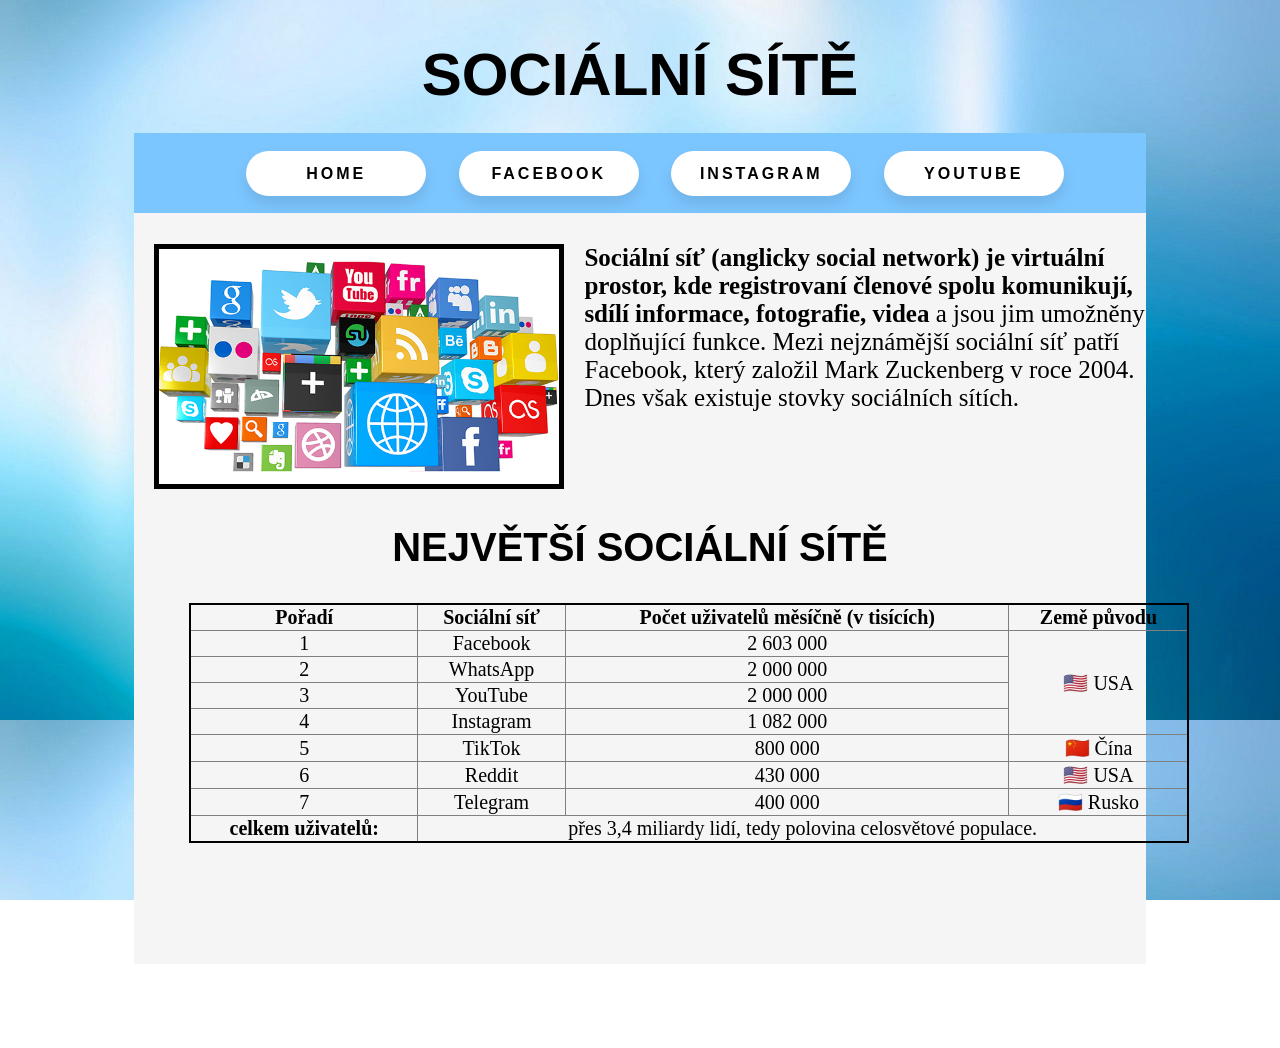
==== Web/WEB/index.html @ 1f171890 "Add files via upload" ====
<!DOCTYPE html>
<html lang = "cs">
    <head>
        <title>Sociální sítě</title>
        <meta charset = "UTF-8">
        <meta name="author" content="Mark Seliverstov">
        <link rel="stylesheet" type="text/css" href="style.css">
    </head>

    <body>
        <div class = "wrapper"> 

            <div class = "header">
                <div class = "inner-heading">
                    <h1>SOCIÁLNÍ SÍTĚ</h1>
                </div>
            </div>
            
            <div class = "row">
                <div class = "sidebar1"></div>
                <div class = "content">
                    <div class = "inner-content">
                        <div class = "content-header"> 
                            <h2 class = "content-h ">
                                <a href=index.html> home </a>
                                <a href=druhy.html> Facebook</a>
                                <a href=treti.html> Instagram </a>
                                <a href=ctvrta.html> YouTube </a>
                            </h2>
                        </div>

                        <div class = "content-content"> 
                            <article>
                                <p>
                                    <img class = "image-l" border = "5" src="page1.png" alt="sit">
                                    <strong>Sociální síť (anglicky social network) je virtuální prostor, kde registrovaní členové spolu komunikují, sdílí informace, fotografie, videa </strong>a jsou jim umožněny doplňující funkce. Mezi nejznámější sociální síť patří Facebook, který založil Mark Zuckenberg v roce 2004. Dnes však existuje stovky sociálních sítích.
                                </p>
                                <h2 class = "zag">NEJVĚTŠÍ SOCIÁLNÍ SÍTĚ</h2>
    
                                <table>
                                    <thead>
                                        <tr><th>Pořadí</th><th>Sociální síť</th><th>Počet uživatelů měsíčně (v tisících)</th><th>Země původu</th></tr>
                                    </thead>
                                    <tfoot>
                                        <tr><td><strong>celkem uživatelů:</strong></td><td colspan = "3">přes 3,4 miliardy lidí, tedy polovina celosvětové populace.</td></tr>
                                    </tfoot>
                                    <tbody>
                                        <tr><td>1</td><td>Facebook</td><td>2 603 000</td><td rowspan="4">🇺🇲 USA</td></tr>
                                        <tr><td>2</td><td>WhatsApp</td><td>2 000 000</td>
                                        <tr><td>3</td><td>YouTube</td><td>2 000 000</td>
                                        <tr><td>4</td><td>Instagram</td><td>1 082 000</td>
                                        <tr><td>5</td><td>TikTok</td><td>800 000</td><td> 🇨🇳 Čína</td></tr>
                                        <tr><td>6</td><td>Reddit</td><td>430 000</td><td>🇺🇲 USA</td></tr>
                                        <tr><td>7</td><td>Telegram</td><td>400 000</td><td>🇷🇺 Rusko</td></tr>
                                    </tbody>
                                </table>
                            </article>
                        </div>
                    </div> 
                </div>
                <div class = "sidebar2"></div>
            </div>

        </div>
    </body>
</html>
---- Web/WEB/style.css ----
body {
    background: #ffffff url(fon2.jpg);
    background-attachment: fixed, fixed;
    background-size: 100%;
    min-height: 1000px
}

.header {
    margin-bottom: 1px;
    margin-top: 10px;
    height: 50px;
}
.inner-heading {
    font-size: 30px;
    text-align: center;
    font-family: 'Montserrat', sans-serif;
    color: rgb(0, 0, 0)
}

.sidebar1{
    width: 10%;
    float: left;
    min-height: 500px;
}

.sidebar2{
    width: 10%;
    float:right;
    min-height: 500px;
}

.content {
    width: 80%;
    min-height: 100px;
    float: left;
    border:rgb(0, 0, 0)
}
.content-header{
    height: 80px;
    background:rgb(124, 198, 255);
}

.content-h{
    font-size: 50px;
    margin-left: 30px;
    color: black;
    text-align: center
}

.content-content{
    padding-top: 1px;
    background: whitesmoke;
    min-height: 750px;
}

.content-content1{
    padding-top: 1px;
    background: whitesmoke;
    min-height: 950px;
}


p{
    color: black;
    font-size: 25px;
    margin-left: 10px;
    margin-top: 30px;
    
}

p>img{
    width: 400px;
    float: left;
    margin-left: 10px;
    margin-right: 20px;

}

.zag {
    font-size: 40px;
    padding-top: 80px;
    text-align: center;
    font-family: 'Montserrat', sans-serif;
}

hr{

    background-color: rgb(40, 92, 138);
    color: rgb(60, 58, 58); 
    height: 3px; 
    width: 600px;
    align-items: center;
}
.zag1 {
    font-size: 40px;
    padding-top: 0px;
    text-align: center;
    font-family: 'Montserrat', sans-serif;
}

a {
    text-decoration: none;
    outline: none;
    display: inline-block;
    width: 180px;
    height: 45px;
    line-height: 45px;
    border-radius: 45px;
    margin: 10px 10px;
    font-family: 'Montserrat', sans-serif;
    font-size: 16px;
    text-transform: uppercase;
    text-align: center;
    letter-spacing: 3px;
    font-weight: 600;
    color: #000000;
    background: rgb(255, 255, 255);
    box-shadow: 0 8px 15px rgba(0,0,0,.1);
    transition: .3s;

  }
a:hover {
    box-shadow: 0 15px 20px rgba(0, 0, 0, 0.404);
    transform: translateY(-7px);
  }

table {
    border: 2px solid rgb(0, 0, 0);
    border-collapse: collapse;
    font-size: 20px;
    width: 1000px;
    text-align: center;
    margin-left: 55px;
}
th {
    border: 1px solid grey;
}
td {
    border: 1px solid grey;
}

.text{
    font-size: 22px;
    padding-top: 5px;
    padding-bottom: 8px;
    margin-bottom: 30px
}

.right{
    color: black;
    font-size: 25px;
    margin-left: 10px
}

.right img{
    width: 400px;
    float: right;
    margin-left: 10px;
    margin-right: 20px
}

li {
    font-size: 22px;
    padding-top: 10px;
    padding-left: 10px;
    margin-left: 20px;
    margin-bottom: 10px;
}

#F {
    color: rgb(40, 99, 201);
}

#I {
    color: rgb(235, 0, 129);
}

#Y {
    color: rgb(230, 37, 37);
}
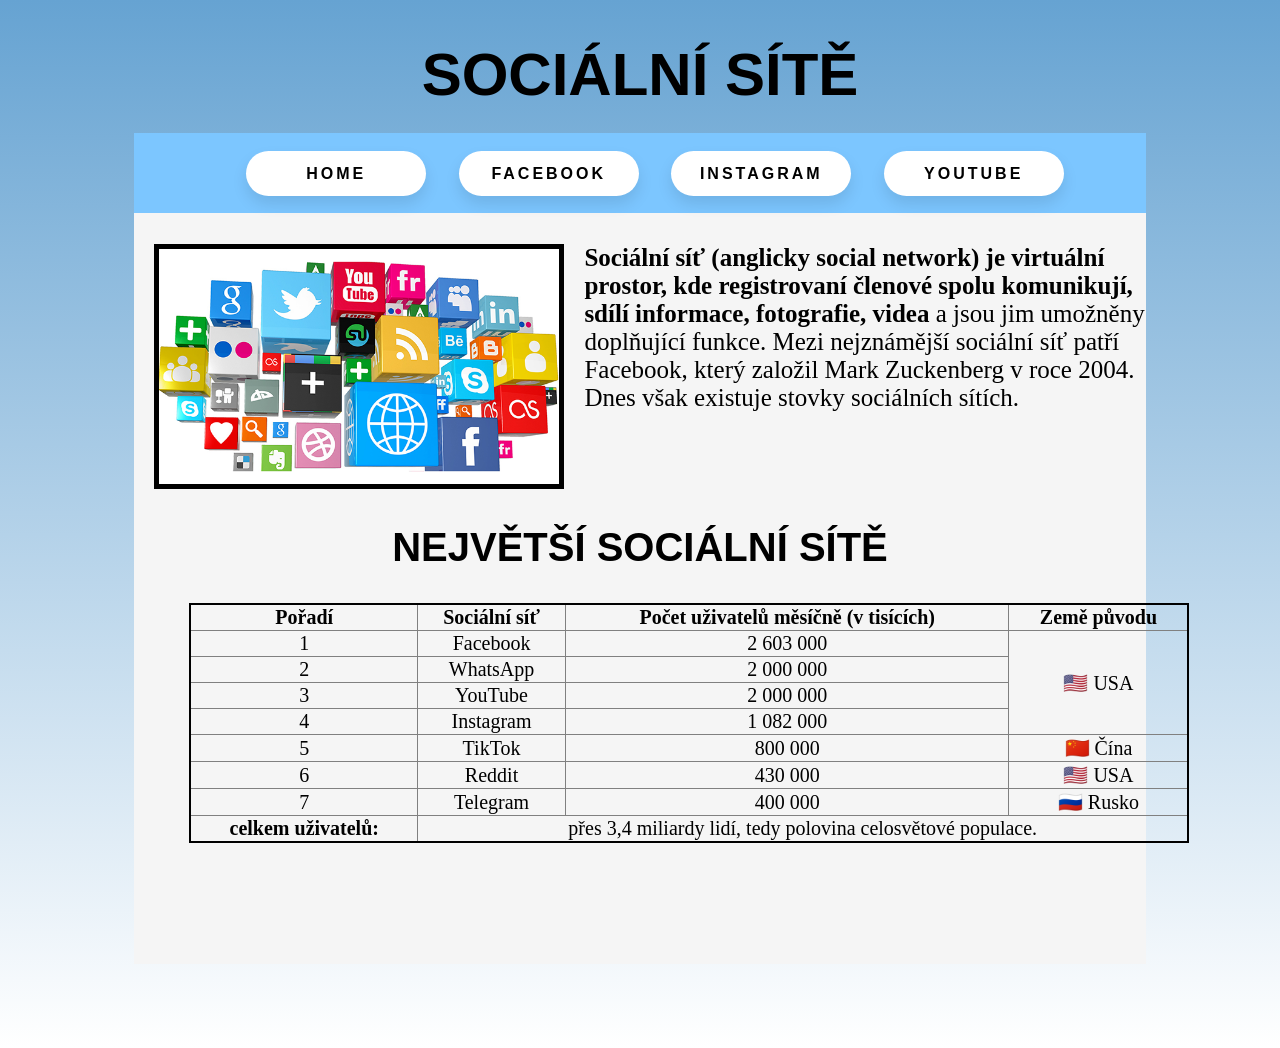
==== commit 7f674ea9: "Add files via upload" ====
--- a/Web/WEB/index.html
+++ b/Web/WEB/index.html
@@ -32,7 +32,7 @@
                         <div class = "content-content"> 
                             <article>
                                 <p>
-                                    <img class = "image-l" border = "5" src="page1.png" alt="sit">
+                                    <img class = "image-l" border = "5" src="Image/page1.png" alt="sit">
                                     <strong>Sociální síť (anglicky social network) je virtuální prostor, kde registrovaní členové spolu komunikují, sdílí informace, fotografie, videa </strong>a jsou jim umožněny doplňující funkce. Mezi nejznámější sociální síť patří Facebook, který založil Mark Zuckenberg v roce 2004. Dnes však existuje stovky sociálních sítích.
                                 </p>
                                 <h2 class = "zag">NEJVĚTŠÍ SOCIÁLNÍ SÍTĚ</h2>
--- a/Web/WEB/style.css
+++ b/Web/WEB/style.css
@@ -1,6 +1,5 @@
 body {
-    background: #ffffff url(fon2.jpg);
-    background-attachment: fixed, fixed;
+    background-image: linear-gradient(#66A3D2, white);
     background-size: 100%;
     min-height: 1000px
 }
